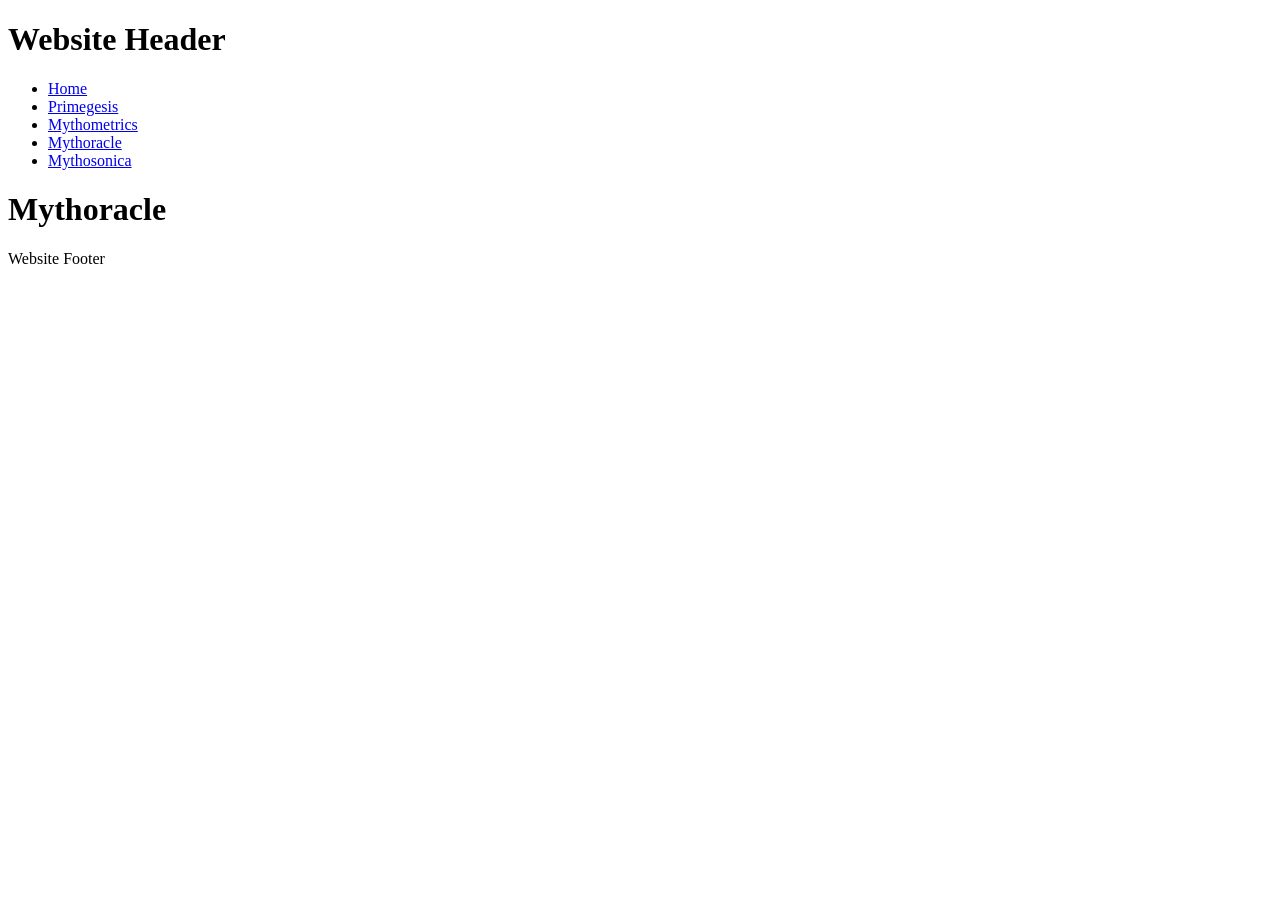
==== mythoracle.html @ 7ac823a5 "feat: Add new pages and translate site to English - Adds a navigation menu to the header. - Creates " ====
<!DOCTYPE html>
<html lang="en">
<head>
    <meta charset="UTF-8">
    <meta name="viewport" content="width=device-width, initial-scale=1.0">
    <title>Mythoracle</title>
    <link rel="stylesheet" href="style.css">
</head>
<body>
    <header>
        <h1>Website Header</h1>
        <nav>
            <ul>
                <li><a href="index.html">Home</a></li>
                <li><a href="primegesis.html">Primegesis</a></li>
                <li><a href="mythometrics.html">Mythometrics</a></li>
                <li><a href="mythoracle.html">Mythoracle</a></li>
                <li><a href="mythosonica.html">Mythosonica</a></li>
            </ul>
        </nav>
    </header>
    <main>
        <h1>Mythoracle</h1>
    </main>
    <footer>
        <p>Website Footer</p>
    </footer>
    <script src="script.js"></script>
</body>
</html>
---- style.css ----
/* Styles for the modern website */
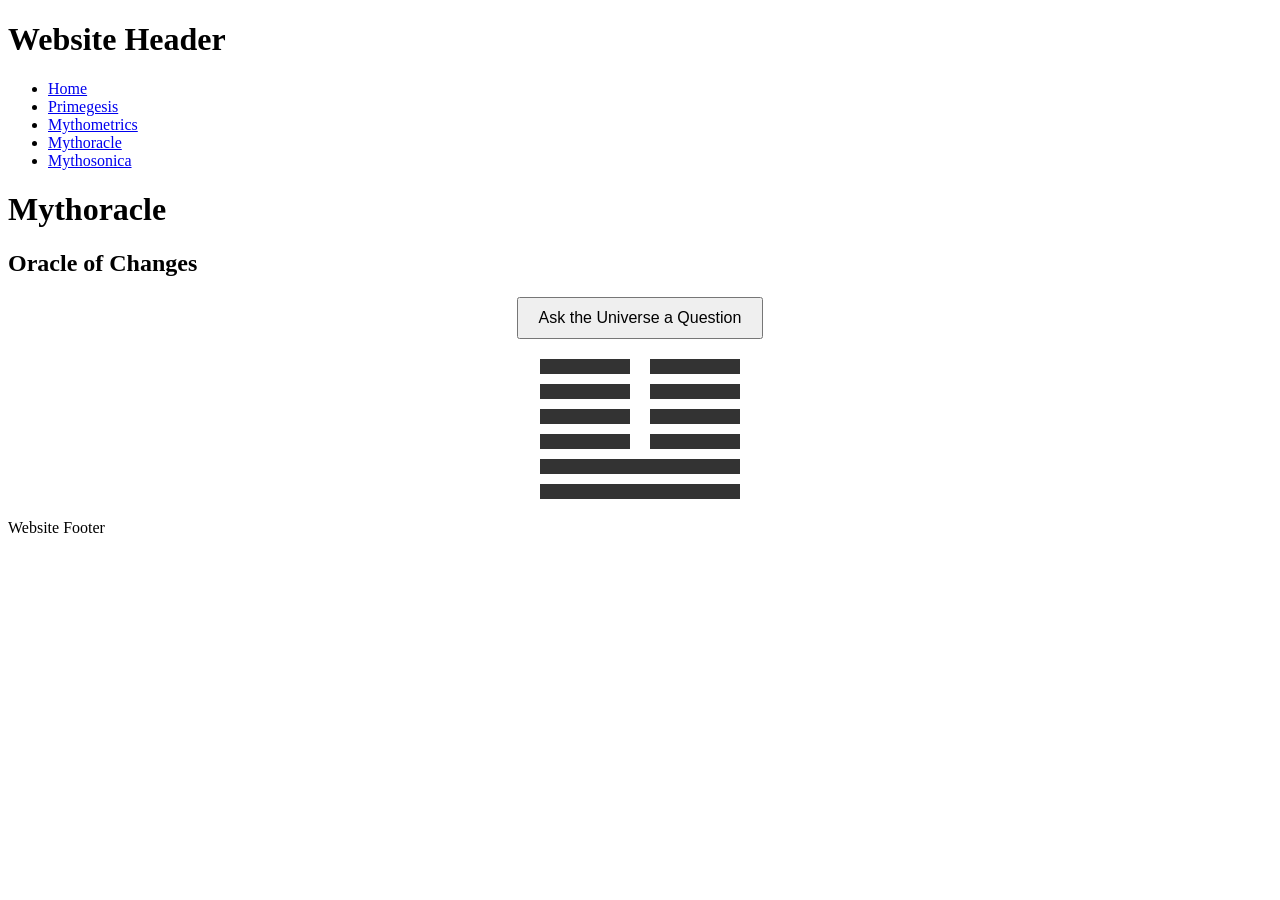
==== commit 45b9d92b: "feat: Implement I-Ching hexagram generator This commit adds an interactive "Oracle of Changes" tool " ====
--- a/mythoracle.html
+++ b/mythoracle.html
@@ -21,6 +21,11 @@
     </header>
     <main>
         <h1>Mythoracle</h1>
+        <h2>Oracle of Changes</h2>
+        <div id="oracle-container">
+            <button id="ask-oracle-btn">Ask the Universe a Question</button>
+            <div id="hexagram-display"></div>
+        </div>
     </main>
     <footer>
         <p>Website Footer</p>
--- a/style.css
+++ b/style.css
@@ -1 +1,125 @@
 /* Styles for the modern website */
+
+/* Sieve of Eratosthenes Visualization */
+#sieve-container {
+    margin-top: 20px;
+    text-align: center;
+}
+
+#sieve-grid {
+    display: grid;
+    grid-template-columns: repeat(10, 1fr);
+    gap: 5px;
+    margin-top: 15px;
+    max-width: 500px;
+    margin-left: auto;
+    margin-right: auto;
+}
+
+.number-cell {
+    border: 1px solid #ccc;
+    padding: 10px;
+    text-align: center;
+    font-size: 1.1em;
+    transition: background-color 0.5s, color 0.5s;
+}
+
+.prime {
+    background-color: #90ee90; /* Light Green */
+    color: #000;
+    font-weight: bold;
+}
+
+.composite {
+    background-color: #f0f0f0; /* Light Gray */
+    color: #888;
+    text-decoration: line-through;
+}
+
+#start-sieve-btn {
+    padding: 10px 20px;
+    font-size: 1em;
+    cursor: pointer;
+}
+
+/* Pascal's Triangle Visualization */
+#pascal-container {
+    margin-top: 20px;
+    text-align: center;
+}
+
+#pascal-triangle {
+    font-family: monospace;
+    margin-top: 15px;
+    display: inline-block;
+    text-align: center;
+}
+
+.pascal-row {
+    display: flex;
+    justify-content: center;
+    margin-bottom: 5px;
+}
+
+.pascal-number {
+    padding: 5px;
+    margin: 0 5px;
+    min-width: 30px;
+    border: 1px solid transparent;
+    cursor: default;
+    transition: background-color 0.3s;
+}
+
+.fibonacci-highlight {
+    background-color: #add8e6; /* Light Blue */
+    border-radius: 5px;
+}
+
+#fibonacci-btn {
+    padding: 10px 20px;
+    font-size: 1em;
+    cursor: pointer;
+}
+
+/* I-Ching Oracle Visualization */
+#oracle-container {
+    margin-top: 20px;
+    text-align: center;
+}
+
+#hexagram-display {
+    margin: 20px auto;
+    width: 200px;
+    display: flex;
+    flex-direction: column-reverse; /* To stack lines from bottom to top */
+    gap: 10px;
+}
+
+.hexagram-line {
+    width: 100%;
+    height: 15px;
+}
+
+.yang-line {
+    background-color: #333;
+}
+
+.yin-line {
+    display: flex;
+    justify-content: space-between;
+}
+
+.yin-line::before,
+.yin-line::after {
+    content: '';
+    display: block;
+    width: 45%;
+    height: 100%;
+    background-color: #333;
+}
+
+#ask-oracle-btn {
+    padding: 10px 20px;
+    font-size: 1em;
+    cursor: pointer;
+}
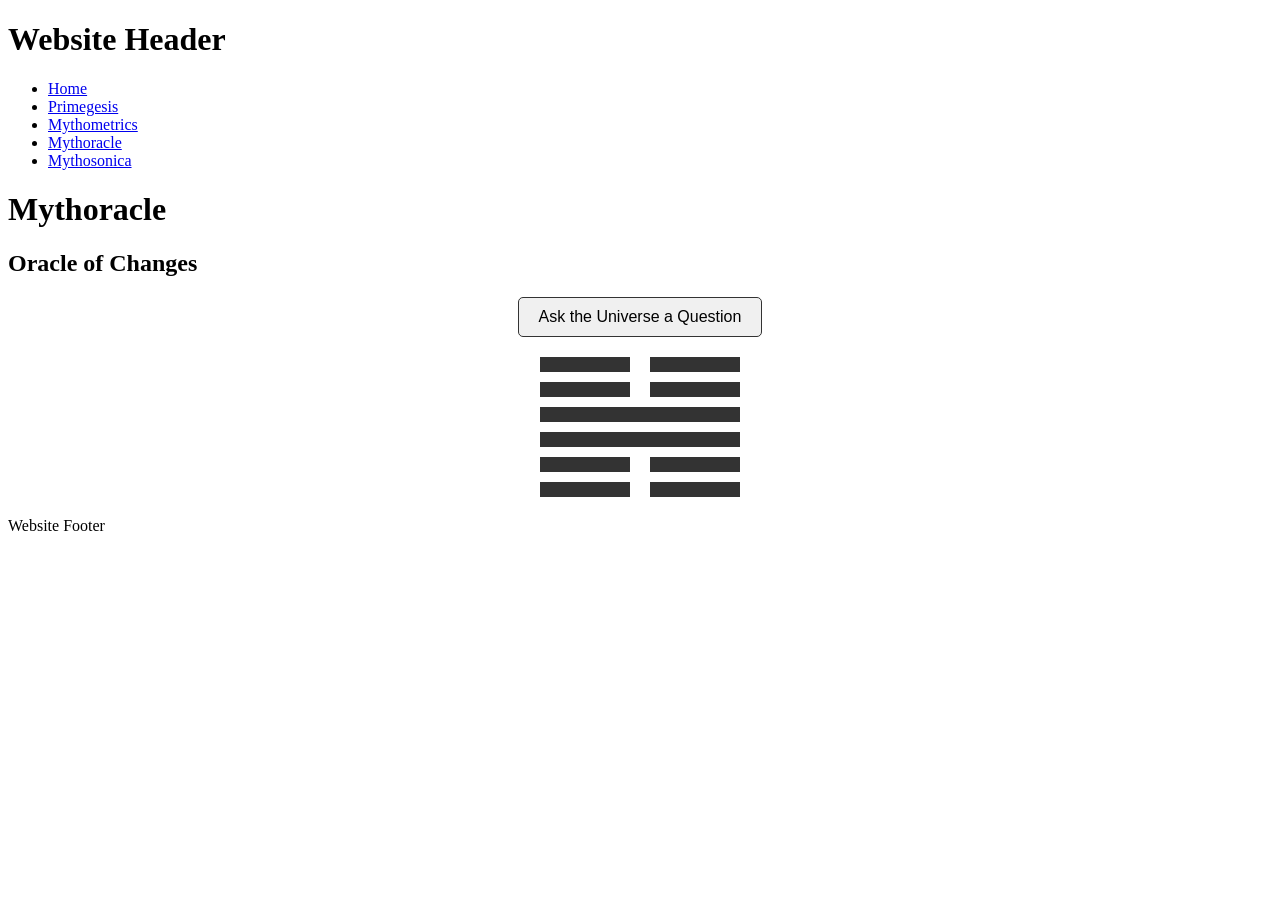
==== commit ee8eab73: "refactor: Apply project-wide improvements This commit addresses several issues across the project ba" ====
--- a/mythoracle.html
+++ b/mythoracle.html
@@ -23,7 +23,7 @@
         <h1>Mythoracle</h1>
         <h2>Oracle of Changes</h2>
         <div id="oracle-container">
-            <button id="ask-oracle-btn">Ask the Universe a Question</button>
+            <button id="ask-oracle-btn" class="btn">Ask the Universe a Question</button>
             <div id="hexagram-display"></div>
         </div>
     </main>
--- a/style.css
+++ b/style.css
@@ -36,12 +36,6 @@
     text-decoration: line-through;
 }
 
-#start-sieve-btn {
-    padding: 10px 20px;
-    font-size: 1em;
-    cursor: pointer;
-}
-
 /* Pascal's Triangle Visualization */
 #pascal-container {
     margin-top: 20px;
@@ -73,12 +67,6 @@
 .fibonacci-highlight {
     background-color: #add8e6; /* Light Blue */
     border-radius: 5px;
-}
-
-#fibonacci-btn {
-    padding: 10px 20px;
-    font-size: 1em;
-    cursor: pointer;
 }
 
 /* I-Ching Oracle Visualization */
@@ -118,8 +106,69 @@
     background-color: #333;
 }
 
-#ask-oracle-btn {
+/* Interactive Piano Visualization */
+#piano-container {
+    display: flex;
+    justify-content: center;
+    position: relative;
+    height: 300px;
+    margin: 30px auto;
+    width: 100%;
+    max-width: 800px; /* Control max size */
+}
+
+.key {
+    border: 1px solid #333;
+    border-radius: 0 0 5px 5px;
+    cursor: pointer;
+    box-shadow: 2px 2px 5px rgba(0,0,0,0.2);
+    transition: background-color 0.1s ease;
+}
+
+.key.white {
+    width: 12.5%; /* 100% / 8 white keys */
+    height: 100%;
+    background-color: white;
+    z-index: 1;
+}
+
+.key.black {
+    width: 7%;
+    height: 60%;
+    background-color: #333;
+    position: absolute;
+    z-index: 2;
+}
+
+.key.active, .key:active {
+    background-color: #ccc;
+}
+
+/* Positioning the black keys using percentages */
+.key[data-note="C#4"] { left: 9.25%; }  /* (12.5% * 1) - (7% / 2) */
+.key[data-note="D#4"] { left: 21.75%; } /* (12.5% * 2) - (7% / 2) */
+.key[data-note="F#4"] { left: 46.75%; } /* (12.5% * 4) - (7% / 2) */
+.key[data-note="G#4"] { left: 59.25%; } /* (12.5% * 5) - (7% / 2) */
+.key[data-note="A#4"] { left: 71.75%; } /* (12.5% * 6) - (7% / 2) */
+
+#chord-message {
+    margin-top: 20px;
+    text-align: center;
+    font-size: 1.2em;
+    min-height: 30px;
+    color: #333;
+}
+
+/* --- Unified Styles --- */
+.btn {
     padding: 10px 20px;
     font-size: 1em;
     cursor: pointer;
+    border: 1px solid #333;
+    background-color: #f0f0f0;
+    border-radius: 5px;
 }
+
+.btn:hover {
+    background-color: #e0e0e0;
+}
